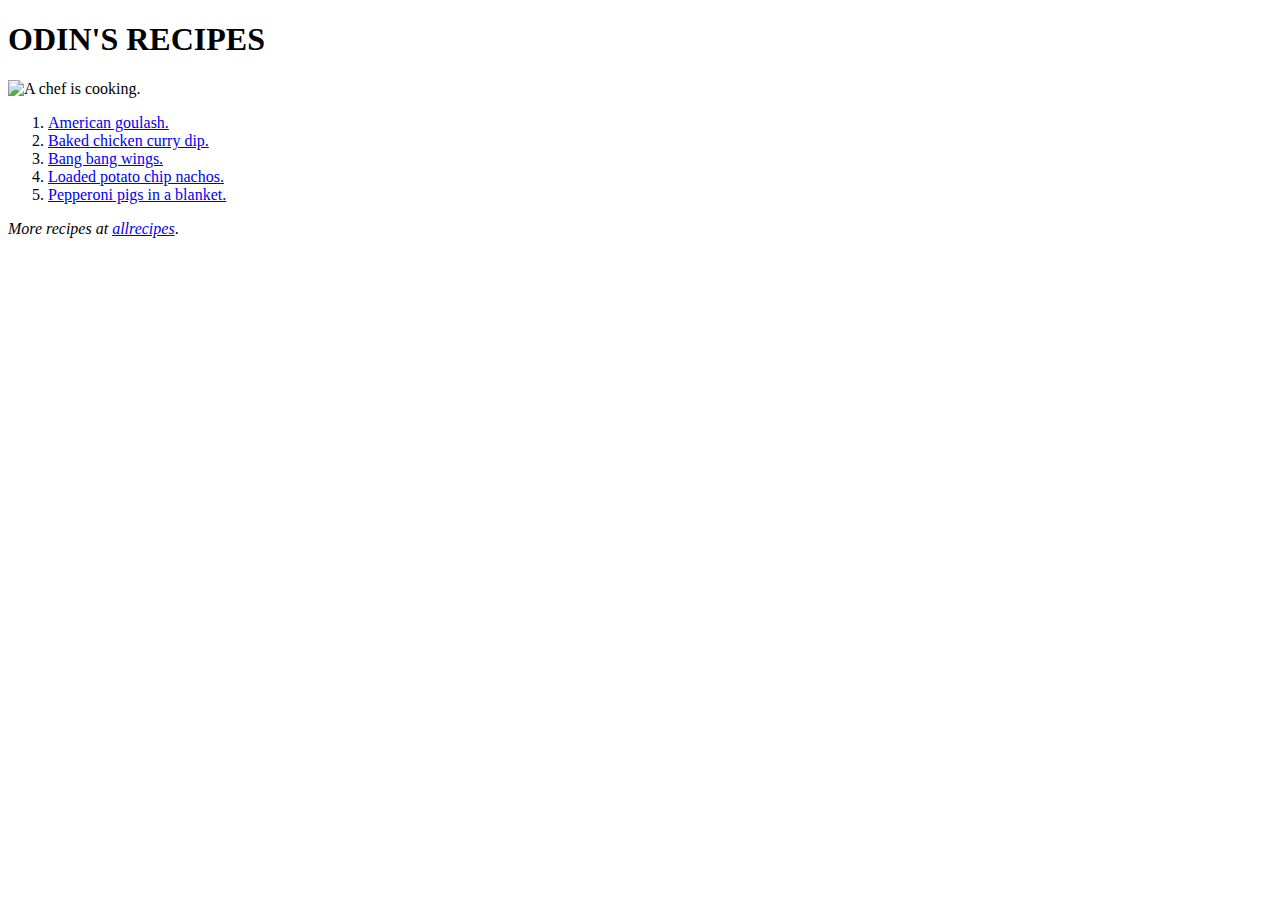
==== index.html @ 5245daa7 "Add index file and 5 other recipes files" ====
<!DOCTYPE html>
<html lang="en">
    <head>
        <meta charset="utf-8">
        <title>Homepage</title>
    </head>

    <body>
        <h1>ODIN'S RECIPES</h1>
        <img src="https://images.unsplash.com/photo-1600565193348-f74bd3c7ccdf?q=80&w=870&auto=format&fit=crop&ixlib=rb-4.0.3&ixid=M3wxMjA3fDB8MHxwaG90by1wYWdlfHx8fGVufDB8fHx8fA%3D%3D" alt="A chef is cooking." height="436" width="640">
        <ol>
            <li><a href="./recipes/american_goulash.html">American goulash.</a></li>
            <li><a href="./recipes/baked_chicken_curry_dip.html">Baked chicken curry dip.</a></li>
            <li><a href="./recipes/bang_bang_wings.html">Bang bang wings.</a></li>
            <li><a href="./recipes/loaded_potato_chip_nachos.html">Loaded potato chip nachos.</a></li>
            <li><a href="./recipes/pepperoni_pigs_in_a_blanket.html">Pepperoni pigs in a blanket.</a></li>
        </ol>
        <p><em>More recipes at <a href="https://www.allrecipes.com/" target="_blank" rel="noopener noreferrer">allrecipes</a></em>.</p>
    </body>
</html>
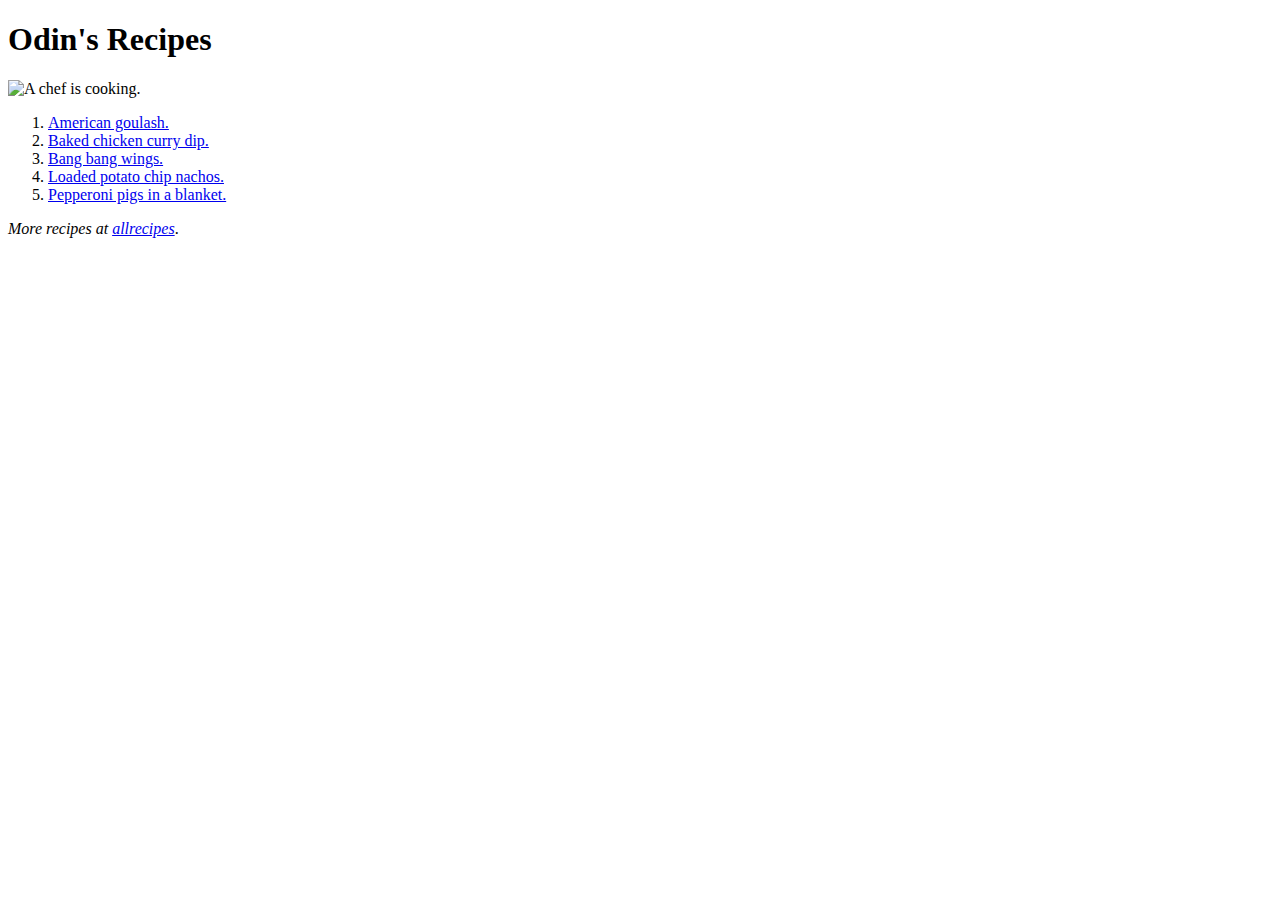
==== commit 95eb6128: "Change index.html title to "Odin's Recipes"" ====
--- a/index.html
+++ b/index.html
@@ -6,7 +6,7 @@
     </head>
 
     <body>
-        <h1>ODIN'S RECIPES</h1>
+        <h1>Odin's Recipes</h1>
         <img src="https://images.unsplash.com/photo-1600565193348-f74bd3c7ccdf?q=80&w=870&auto=format&fit=crop&ixlib=rb-4.0.3&ixid=M3wxMjA3fDB8MHxwaG90by1wYWdlfHx8fGVufDB8fHx8fA%3D%3D" alt="A chef is cooking." height="436" width="640">
         <ol>
             <li><a href="./recipes/american_goulash.html">American goulash.</a></li>
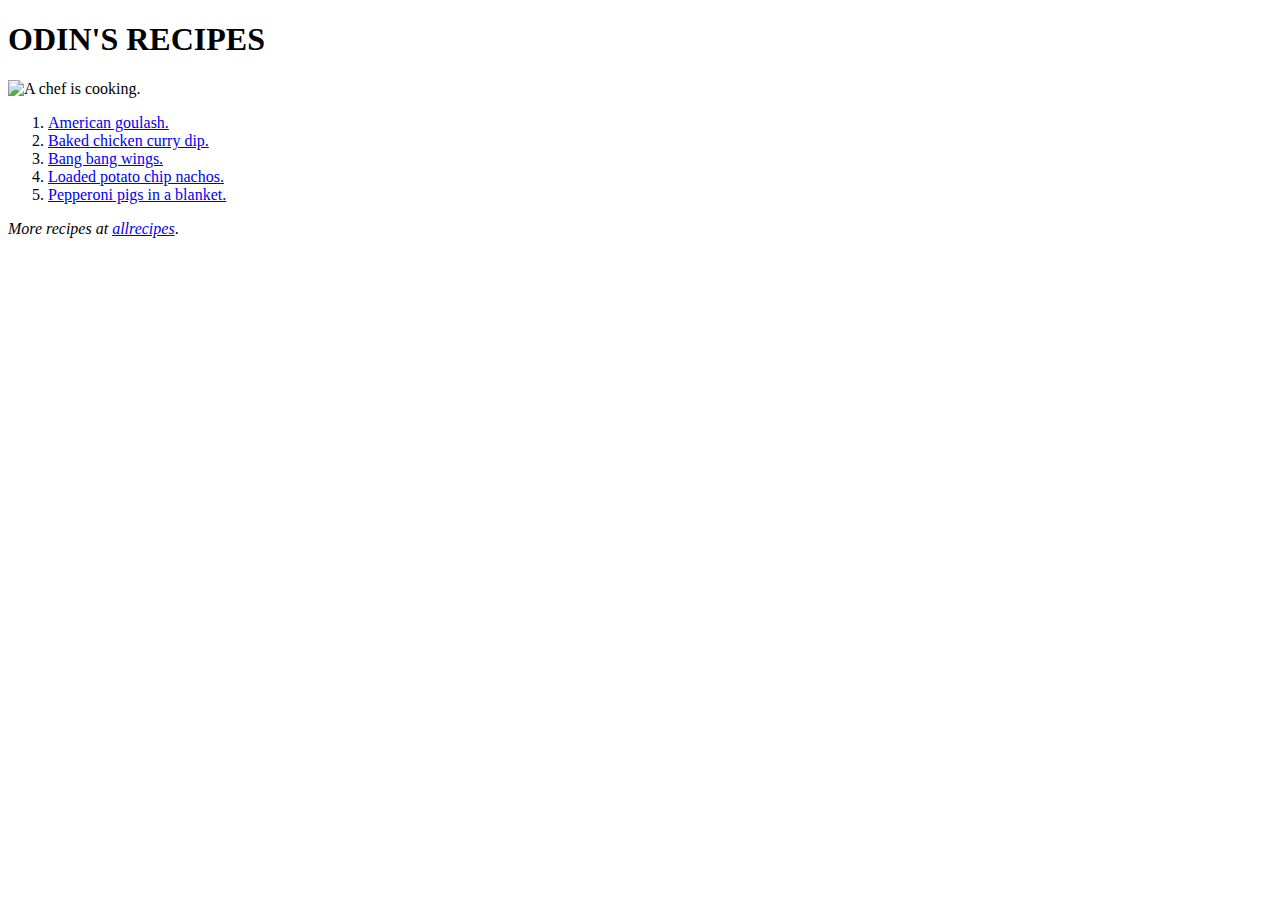
==== commit 5ee95b99: "Change the title of index.html and american_goulash.html Change the heading of index.html to all upp" ====
--- a/index.html
+++ b/index.html
@@ -2,11 +2,11 @@
 <html lang="en">
     <head>
         <meta charset="utf-8">
-        <title>Homepage</title>
+        <title>Odin's Recipes</title>
     </head>
 
     <body>
-        <h1>Odin's Recipes</h1>
+        <h1>ODIN'S RECIPES</h1>
         <img src="https://images.unsplash.com/photo-1600565193348-f74bd3c7ccdf?q=80&w=870&auto=format&fit=crop&ixlib=rb-4.0.3&ixid=M3wxMjA3fDB8MHxwaG90by1wYWdlfHx8fGVufDB8fHx8fA%3D%3D" alt="A chef is cooking." height="436" width="640">
         <ol>
             <li><a href="./recipes/american_goulash.html">American goulash.</a></li>
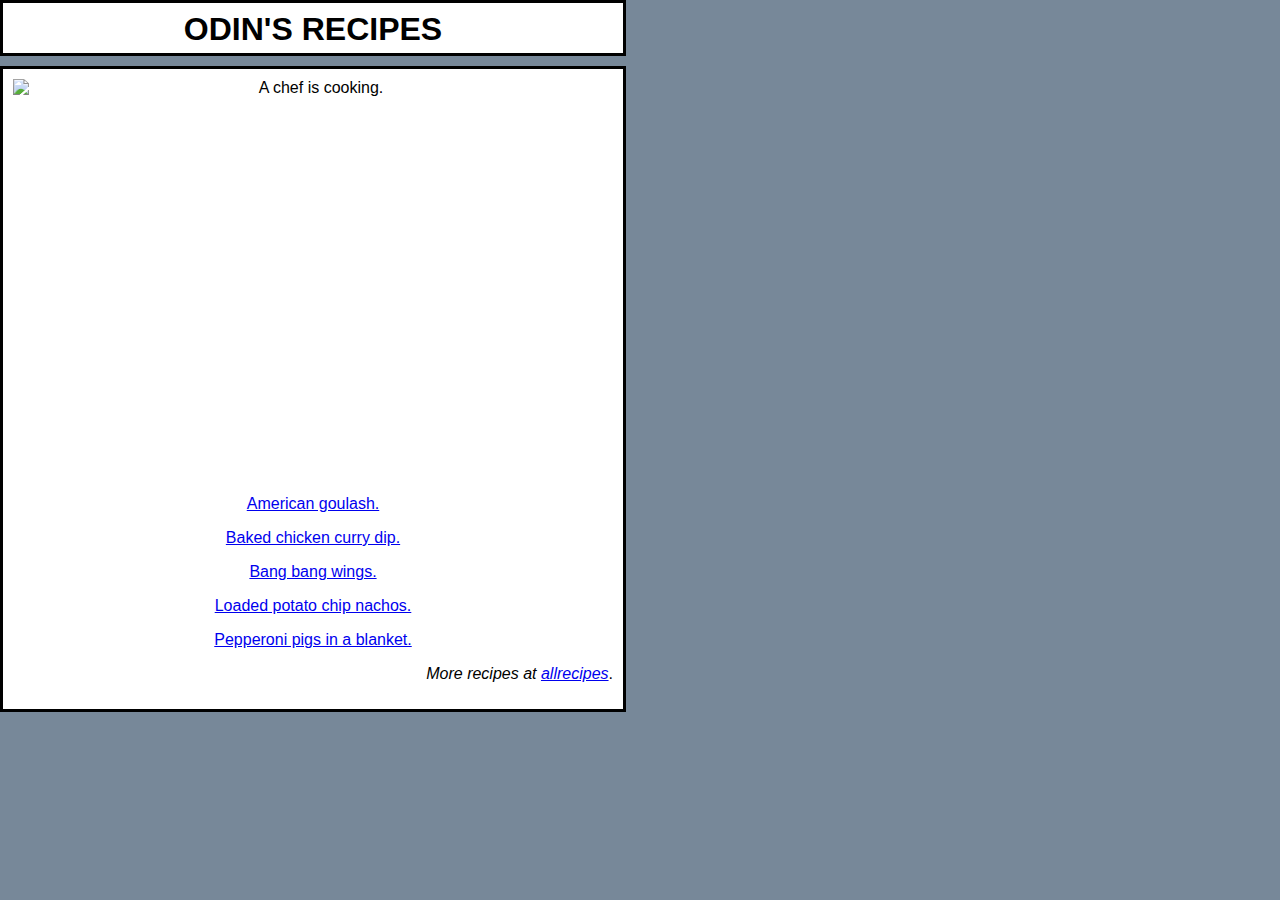
==== commit b8324b58: "Add visual to Odin's Recipes page" ====
--- a/index.html
+++ b/index.html
@@ -3,18 +3,21 @@
     <head>
         <meta charset="utf-8">
         <title>Odin's Recipes</title>
+        <link rel="stylesheet" href="style.css">
     </head>
 
-    <body>
-        <h1>ODIN'S RECIPES</h1>
-        <img src="https://images.unsplash.com/photo-1600565193348-f74bd3c7ccdf?q=80&w=870&auto=format&fit=crop&ixlib=rb-4.0.3&ixid=M3wxMjA3fDB8MHxwaG90by1wYWdlfHx8fGVufDB8fHx8fA%3D%3D" alt="A chef is cooking." height="436" width="640">
-        <ol>
-            <li><a href="./recipes/american_goulash.html">American goulash.</a></li>
-            <li><a href="./recipes/baked_chicken_curry_dip.html">Baked chicken curry dip.</a></li>
-            <li><a href="./recipes/bang_bang_wings.html">Bang bang wings.</a></li>
-            <li><a href="./recipes/loaded_potato_chip_nachos.html">Loaded potato chip nachos.</a></li>
-            <li><a href="./recipes/pepperoni_pigs_in_a_blanket.html">Pepperoni pigs in a blanket.</a></li>
-        </ol>
-        <p><em>More recipes at <a href="https://www.allrecipes.com/" target="_blank" rel="noopener noreferrer">allrecipes</a></em>.</p>
+    <body class="general">
+        <div class="header">
+            <h1 class="text-center">ODIN'S RECIPES</h1>
+        </div>
+        <div class="recipes-section text-center">
+            <img class="img" src="https://images.unsplash.com/photo-1600565193348-f74bd3c7ccdf?q=80&w=870&auto=format&fit=crop&ixpb=rb-4.0.3&ixid=M3wxMjA3fDB8MHxwaG90by1wYWdlfHx8fGVufDB8fHx8fA%3D%3D" alt="A chef is cooking." height="400" width="600">
+            <p><a href="./recipes/american_goulash.html">American goulash.</a></p>
+            <p><a href="./recipes/baked_chicken_curry_dip.html">Baked chicken curry dip.</a></p>
+            <p><a href="./recipes/bang_bang_wings.html">Bang bang wings.</a></p>
+            <p><a href="./recipes/loaded_potato_chip_nachos.html">Loaded potato chip nachos.</a></p>
+            <p><a href="./recipes/pepperoni_pigs_in_a_blanket.html">Pepperoni pigs in a blanket.</a></p>
+            <p class="text-right"><em>More recipes at <a href="https://www.allrecipes.com/" target="_blank" rel="noopener noreferrer">allrecipes</a></em>.</p>
+        </div>
     </body>
 </html>
--- a/style.css
+++ b/style.css
@@ -0,0 +1,35 @@
+.general {
+    background-color: lightslategray;
+    font-family: Verdana, Geneva, Tahoma, sans-serif;
+    position: absolute;
+    margin: 0;
+}
+
+.general .header {
+    background: white;
+    margin: auto;
+    border-style: solid;
+    margin-bottom: 10px;
+    height: 50px;
+    line-height: 10px;
+}
+
+.img {
+    display: block;
+    width: 100%;
+}
+
+.recipes-section {
+    background-color: white;
+    border-style: solid;
+    padding: 10px;
+    margin: auto;
+}
+
+.text-center{
+    text-align: center;
+}
+
+.text-right {
+    text-align: right;
+}
